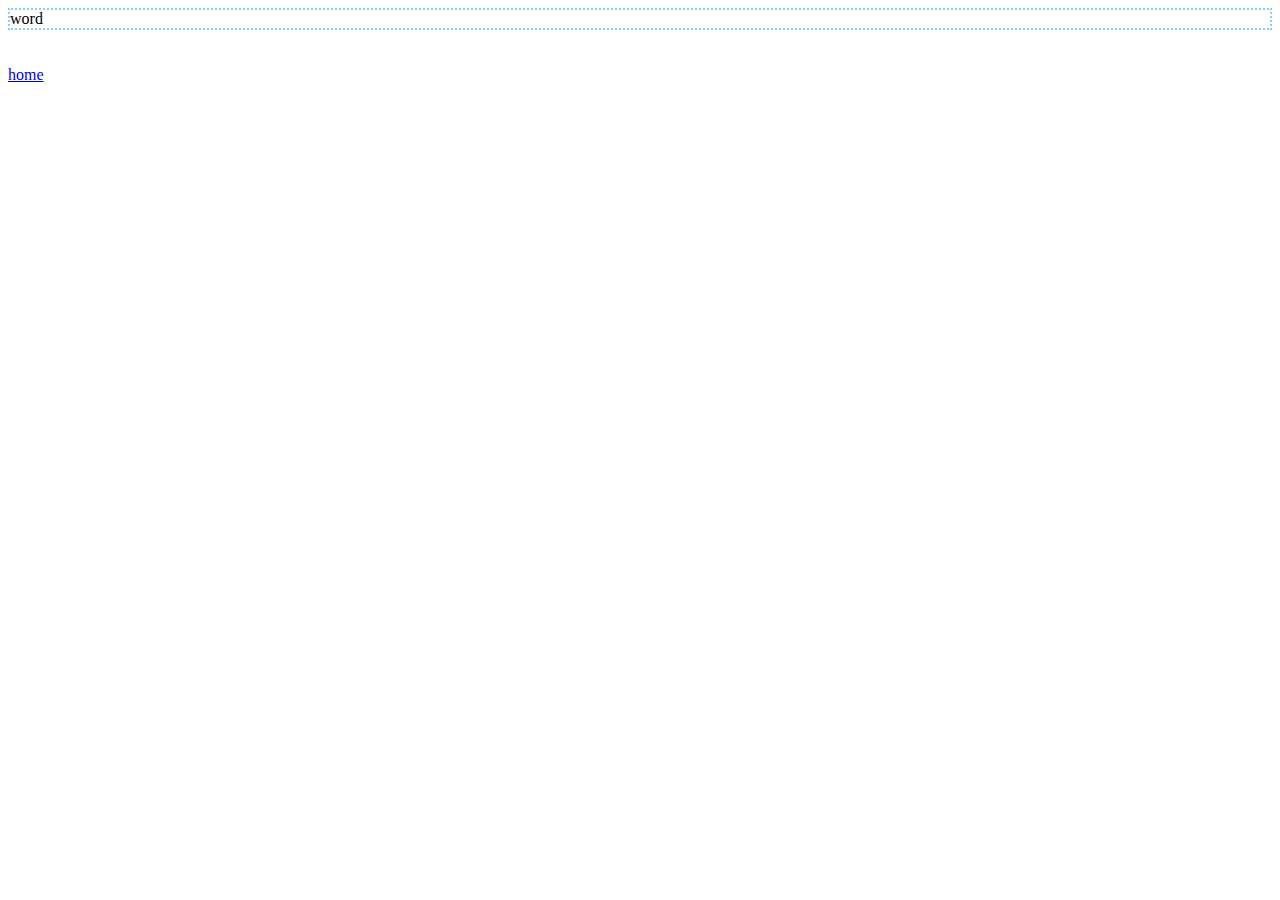
==== langs/lang-one.html @ 3e3de869 "Added documents" ====
<!DOCTYPE html>
<html lang="en">

<head>
    <meta charset="UTF-8">
    <meta http-equiv="X-UA-Compatible" content="IE=edge">
    <meta name="viewport" content="width=device-width, initial-scale=1.0">
    <title>Document</title>
    <link rel="stylesheet" href="../style/styles.css">
</head>

<body>
    <div class="container">word
        <div class="grid-container"></div>
    </div>




                <!-- <li>pupu</li>
                <li>mama</li>
                <li>hupi, mupi</li>
                <li>makiki</li>
                <li>pala</li>
                <li>ipulu</li>
                <li>pikaka</li>
                <li>kamihi</li>
                <li>maluku</li>
                <li>upaku</li>
                <li>pilalu</li>
                <li>pikupi</li>
                <li>imuhi, imaha</li>
                <li>humaka</li>
                <li>kamahu</li>
                <li>kulaha</li>
                <li>alumalu</li>
                <li>hupamalu</li>
               
        </div>
    </div>
    <script src="../scripts/textDocument.js"></script>

    <!-- <div id="toPageButtons">
    <button class="toPage left" title="home"></button>
    <button class="toPage right" title="lang 2"></button>
    </div> -->
    <br>
    <br>
    <a href="../index.html">home</a>
</body>

</html>
---- style/styles.css ----
.container {
    border: 2px dotted lightskyblue;
}
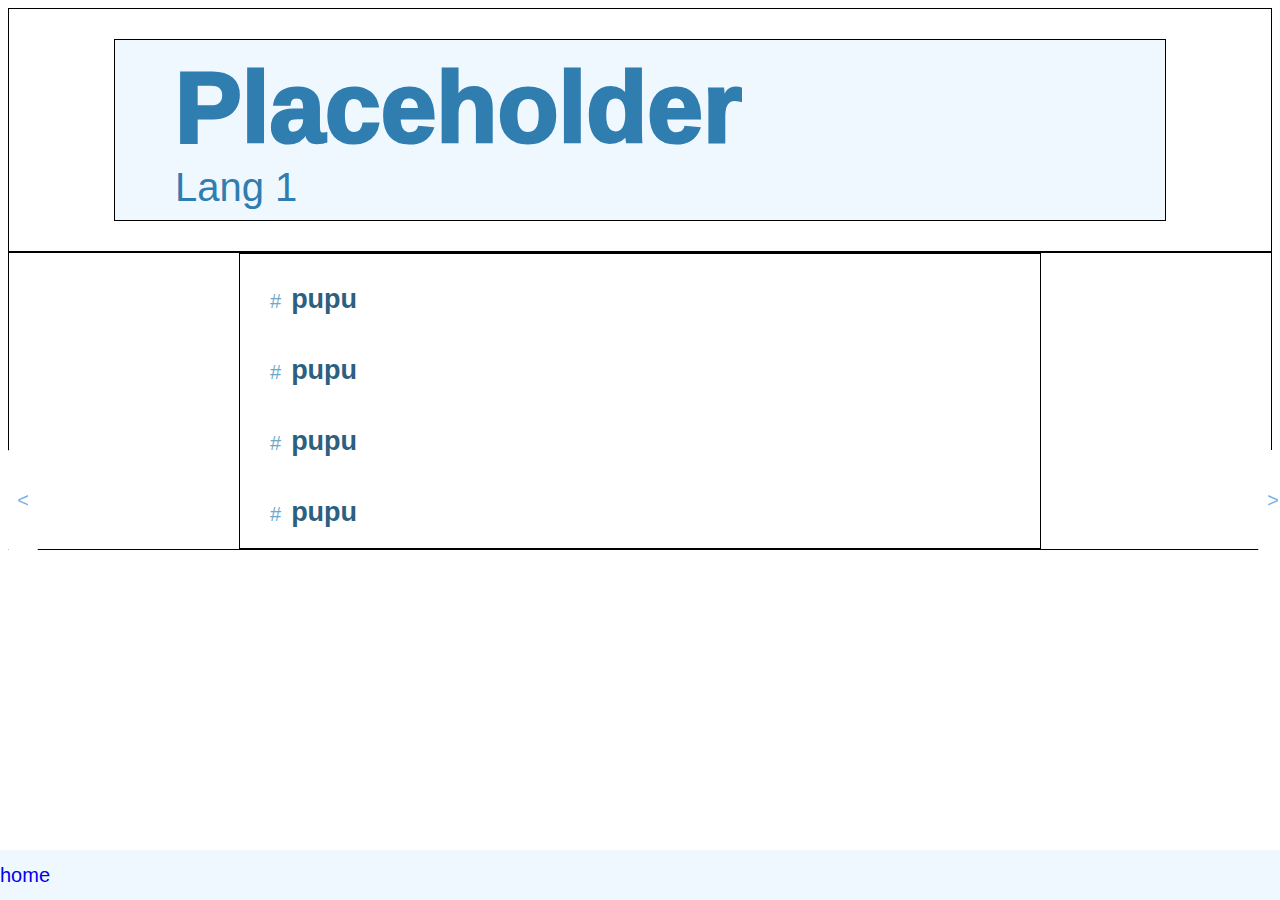
==== commit ea563ee3: "Saving before experimenting" ====
--- a/langs/lang-one.html
+++ b/langs/lang-one.html
@@ -9,44 +9,85 @@
     <link rel="stylesheet" href="../style/styles.css">
 </head>
 
-<body>
-    <div class="container">word
-        <div class="grid-container"></div>
+<body class="lang">
+    <div class="content_title">
+        <div class="title">
+            <h1>Placeholder</h1>
+            <h2>Lang 1</h2>
+        </div>
     </div>
 
+    <section class="word-definition">
+        <div class="content word-definition">
+            <div class="flex-container">
+                <details class="word-definition">
+                    <summary><a href="#" class="word">pupu</a></summary>
+                    <hr>
+                    <p class="definition">Lorem ipsum dolor sit amet consectetur adipisicing elit. Aperiam
+                        doloremque aliquid sunt neque
+                        aspernatur ullam cupiditate numquam. Autem, dolores libero beatae quia nulla possimus hic
+                        laboriosam deserunt quibusdam! Itaque, rerum?</p>
+                    <p> Lorem ipsum dolor sit amet, consectetur adipisicing elit. Unde voluptate ullam sit. Quae,
+                        maxime
+                        excepturi. Quisquam dicta adipisci saepe nulla accusamus cum atque expedita, optio quis nam,
+                        in
+                        voluptate perferendis.</p>
+                </details>
+                <details class="word-definition">
+                    <summary><a href="#" class="word">pupu</a></summary>
+                    <hr>
+                    <p class="definition">Lorem ipsum dolor sit amet consectetur adipisicing elit. Aperiam
+                        doloremque aliquid sunt neque
+                        aspernatur ullam cupiditate numquam. Autem, dolores libero beatae quia nulla possimus hic
+                        laboriosam deserunt quibusdam! Itaque, rerum?</p>
+                    <p> Lorem ipsum dolor sit amet, consectetur adipisicing elit. Unde voluptate ullam sit. Quae,
+                        maxime
+                        excepturi. Quisquam dicta adipisci saepe nulla accusamus cum atque expedita, optio quis nam,
+                        in
+                        voluptate perferendis.</p>
+                </details>
+                <details class="word-definition">
+                    <summary><a href="#" class="word">pupu</a></summary>
+                    <hr>
+                    <p class="definition">Lorem ipsum dolor sit amet consectetur adipisicing elit. Aperiam
+                        doloremque aliquid sunt neque
+                        aspernatur ullam cupiditate numquam. Autem, dolores libero beatae quia nulla possimus hic
+                        laboriosam deserunt quibusdam! Itaque, rerum?</p>
+                    <p> Lorem ipsum dolor sit amet, consectetur adipisicing elit. Unde voluptate ullam sit. Quae,
+                        maxime
+                        excepturi. Quisquam dicta adipisci saepe nulla accusamus cum atque expedita, optio quis nam,
+                        in
+                        voluptate perferendis.</p>
+                </details>
+                <details class="word-definition">
+                    <summary><a href="#" class="word">pupu</a></summary>
+                    <hr>
+                    <p class="definition">Lorem ipsum dolor sit amet consectetur adipisicing elit. Aperiam
+                        doloremque aliquid sunt neque
+                        aspernatur ullam cupiditate numquam. Autem, dolores libero beatae quia nulla possimus hic
+                        laboriosam deserunt quibusdam! Itaque, rerum?</p>
+                    <p> Lorem ipsum dolor sit amet, consectetur adipisicing elit. Unde voluptate ullam sit. Quae,
+                        maxime
+                        excepturi. Quisquam dicta adipisci saepe nulla accusamus cum atque expedita, optio quis nam,
+                        in
+                        voluptate perferendis.</p>
+                </details>
+            </div>
+        </div>
+    </section>
 
 
+    <footer>
+        <a href="../index.html">home</a>
+    </footer>
 
-                <!-- <li>pupu</li>
-                <li>mama</li>
-                <li>hupi, mupi</li>
-                <li>makiki</li>
-                <li>pala</li>
-                <li>ipulu</li>
-                <li>pikaka</li>
-                <li>kamihi</li>
-                <li>maluku</li>
-                <li>upaku</li>
-                <li>pilalu</li>
-                <li>pikupi</li>
-                <li>imuhi, imaha</li>
-                <li>humaka</li>
-                <li>kamahu</li>
-                <li>kulaha</li>
-                <li>alumalu</li>
-                <li>hupamalu</li>
-               
-        </div>
+    <div class="toPage-buttons">
+        <a class="left button" href="#" title="#">&lt;</a>
+        <!-- <button class="right"><a href="#" class="button" title="#">&gt;</a></button> -->
+        <a class="right button" href="" title="#">&gt;</a>
     </div>
+
     <script src="../scripts/textDocument.js"></script>
-
-    <!-- <div id="toPageButtons">
-    <button class="toPage left" title="home"></button>
-    <button class="toPage right" title="lang 2"></button>
-    </div> -->
-    <br>
-    <br>
-    <a href="../index.html">home</a>
 </body>
 
 </html>--- a/style/styles.css
+++ b/style/styles.css
@@ -1,4 +1,149 @@
 
-.container {
-    border: 2px dotted lightskyblue;
-}+body {
+    font-family: "Open Sans","Helvetica Neue",Helvetica,Arial,sans-serif;
+    font-size: 20px;
+}
+
+.title {
+    display: flex;
+    flex-direction: column;
+    padding: 10px 10px 10px 40px;
+    margin: 30px 0;
+    background-color: aliceblue;
+    flex-basis: 1000px;
+}
+
+h1, h2 {
+    color: rgb(48,125,176);
+    margin: 0 20px;
+}
+
+h1 {
+    font-size: 100px;
+    font-weight: 1000;
+}
+
+h2 {
+    font-size: 40px;
+    font-weight: 500;
+}
+
+.content,
+.content_title,
+.flex-container {
+    display: flex;
+    justify-content: center;
+}
+
+/* check boundaries */
+.title, 
+.content,
+.content_title,
+.flex-container {
+    border: 1px black solid;
+}
+
+
+/* 
+the Container for the Text
+*/
+.flex-container {
+    flex-basis: 800px;
+    flex-direction: column;
+    padding-top: 10px;
+}
+
+details.word-definition {
+    padding: 20px 30px;
+    display: inline-flex;
+    list-style-type: none;
+}
+
+
+/* 
+the Text itself, WORDS, SUMMARY
+*/
+a {
+    text-decoration: none;
+}
+
+a.word {
+    color: rgb(45, 95, 128);
+    font-weight: bold;
+    font-size: 27px;
+}
+
+hr {
+    height: 1px;
+    background-color: rgb(109, 168, 202);
+    border: none;
+}
+
+section.word-definition {
+    color: rgb(109, 168, 202);
+}
+
+summary::before {
+    content: "#";
+    color: rgb(109, 168, 202);
+    margin-right: 10px;
+} summary {
+    list-style-type:none;
+} 
+
+
+/* 
+the FOOTER, other
+ */
+footer {
+    position: fixed;
+    right: 0;
+    bottom: 0;
+    left: 0;
+    height: 50px;
+    background-color: aliceblue;
+    display: flex;
+    justify-content: space-between;
+    align-items: center;
+}
+
+/* .toPage-buttons {
+    border: rgb(45, 95, 128) 1px solid;
+    height: 100px;
+    float:
+} */
+
+
+
+.toPage-buttons {
+    position: fixed;
+    top: 0;
+    bottom: 0;
+    top: 50%;
+    display: flex;
+    text-align: center;
+    justify-content: space-between;
+    width: 100%;
+    pointer-events: none;
+}
+
+a.button {
+    border: none;
+    display: flex;
+    align-items: center;
+    justify-content: center;
+    border-radius: 1px;
+    color: rgb(121, 178, 228);
+    background-color: white;
+    font-size: 20px;
+    height: 100px;
+    width: 30px;
+    pointer-events: auto;
+    /* margin: 0 10px; */
+} 
+a.button:hover {
+    background-color: rgb(48,125,176);
+    color: white;
+    font-weight: bold;
+}
+
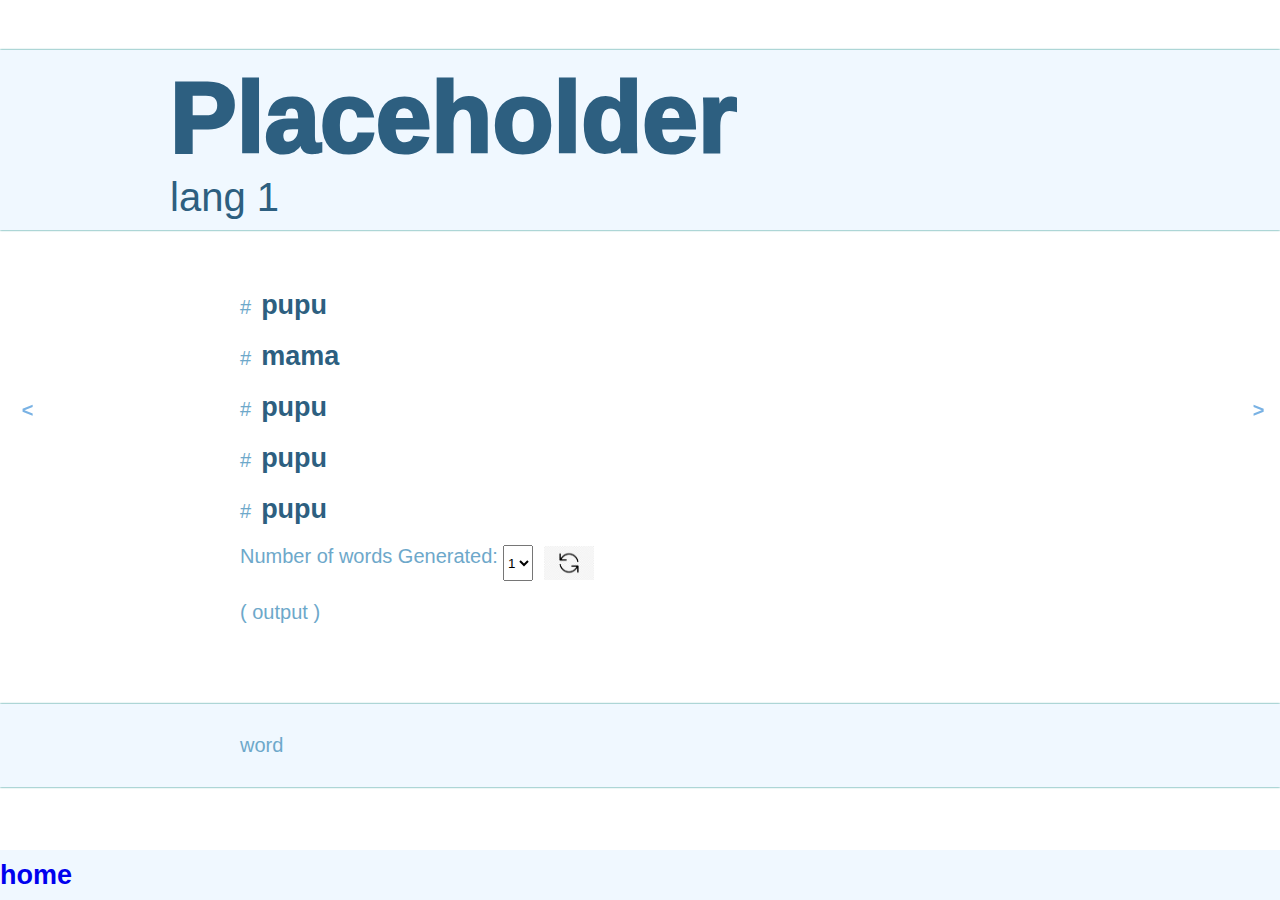
==== commit ee5b833c: "Js reads innerHTML" ====
--- a/langs/lang-one.html
+++ b/langs/lang-one.html
@@ -9,85 +9,94 @@
     <link rel="stylesheet" href="../style/styles.css">
 </head>
 
-<body class="lang">
+<body>
+    <header>
+        <div class="flex-container flex-container_title">
+            <div class="title-container">
+                <h1><a href="#" class="title">Placeholder</a></h1>
+                <h2 class="title">lang 1</h2>
+            </div>
+        </div>
+    </header>
+
+    <!-- the words and definitions -->
+    <main>
+        <div class="flex-container outer">
+            <div class="flex-container inner">
+                <div class="content word-definition">
+                    <details class="word-definition">
+                        <summary><a href="#" class="word">pupu</a></summary>
+                        <hr>
+                        <p class="definition">
+                            <p>(n.) father, male, brother, (one area)</p>
+                        </p>
+                    </details>
+                    <details class="word-definition">
+                        <summary><a href="#" class="word">mama</a></summary>
+                        <hr>
+                        <p class="definition">
+                            <p>(n.) mother, sister, female, breast(s); (other area)  (adj.) good;   (other) correct / yes, (v) to nurse, care</p>
+                        
+                        </p>
+                    </details>
+                    <summary><a href="#" class="word">pupu</a></summary>
+                    <summary><a href="#" class="word">pupu</a></summary>
+                    <summary><a href="#" class="word">pupu</a></summary>
+                    <div class="shuffle-container">
+                        <label>Number of words Generated:</label>
+                        <select class="shuffle">
+                            <option value="1">1</option>
+                        </select>
+                        <button class="shuffle" title="randomize words"><img src="../images/shuffle.png" id="shuffle-img"></button>
+                    </div>
+                    <p id="shuffle-output">( output )</p>
+                </div>
+            </div>
+        </div>
+    </main>
+
+    <!-- example sentences, 'grammar' -->
+    <section class="grammar">
+        <div class="flex-container outer">
+            <div class="flex-container inner">
+                <div class="content grammar">
+                    <p>word</p>
+                </div>            
+            </div>
+        </div>
+    </section>
+
+    <!-- includes floating elements and script -->
+    <footer>
+        <a href="../index.html">home</a>
+        <div class="toPage-buttons_container">
+            <div class="toPage-buttons">
+                <a class="button" href="#" title="#">&lt;</a>
+                <!-- <button class="right"><a href="#" class="button" title="#">&gt;</a></button> -->
+                <a class="button" href="" title="#">&gt;</a>
+            </div>
+        </div>
+
+    
+        <!-- <script src="../scripts/textDocument.js"></script> -->
+        <script src="../scripts/random.js" async></script>
+    </footer>
+</body>
+</html>
+
+
+
+<!-- reference -->
+
+<!-- <body class="lang">
     <div class="content_title">
-        <div class="title">
-            <h1>Placeholder</h1>
-            <h2>Lang 1</h2>
-        </div>
-    </div>
+        <div class="title"> -->
 
-    <section class="word-definition">
+    <!-- <section class="word-definition">
         <div class="content word-definition">
             <div class="flex-container">
                 <details class="word-definition">
                     <summary><a href="#" class="word">pupu</a></summary>
                     <hr>
-                    <p class="definition">Lorem ipsum dolor sit amet consectetur adipisicing elit. Aperiam
-                        doloremque aliquid sunt neque
-                        aspernatur ullam cupiditate numquam. Autem, dolores libero beatae quia nulla possimus hic
-                        laboriosam deserunt quibusdam! Itaque, rerum?</p>
-                    <p> Lorem ipsum dolor sit amet, consectetur adipisicing elit. Unde voluptate ullam sit. Quae,
-                        maxime
-                        excepturi. Quisquam dicta adipisci saepe nulla accusamus cum atque expedita, optio quis nam,
-                        in
-                        voluptate perferendis.</p>
-                </details>
-                <details class="word-definition">
-                    <summary><a href="#" class="word">pupu</a></summary>
-                    <hr>
-                    <p class="definition">Lorem ipsum dolor sit amet consectetur adipisicing elit. Aperiam
-                        doloremque aliquid sunt neque
-                        aspernatur ullam cupiditate numquam. Autem, dolores libero beatae quia nulla possimus hic
-                        laboriosam deserunt quibusdam! Itaque, rerum?</p>
-                    <p> Lorem ipsum dolor sit amet, consectetur adipisicing elit. Unde voluptate ullam sit. Quae,
-                        maxime
-                        excepturi. Quisquam dicta adipisci saepe nulla accusamus cum atque expedita, optio quis nam,
-                        in
-                        voluptate perferendis.</p>
-                </details>
-                <details class="word-definition">
-                    <summary><a href="#" class="word">pupu</a></summary>
-                    <hr>
-                    <p class="definition">Lorem ipsum dolor sit amet consectetur adipisicing elit. Aperiam
-                        doloremque aliquid sunt neque
-                        aspernatur ullam cupiditate numquam. Autem, dolores libero beatae quia nulla possimus hic
-                        laboriosam deserunt quibusdam! Itaque, rerum?</p>
-                    <p> Lorem ipsum dolor sit amet, consectetur adipisicing elit. Unde voluptate ullam sit. Quae,
-                        maxime
-                        excepturi. Quisquam dicta adipisci saepe nulla accusamus cum atque expedita, optio quis nam,
-                        in
-                        voluptate perferendis.</p>
-                </details>
-                <details class="word-definition">
-                    <summary><a href="#" class="word">pupu</a></summary>
-                    <hr>
-                    <p class="definition">Lorem ipsum dolor sit amet consectetur adipisicing elit. Aperiam
-                        doloremque aliquid sunt neque
-                        aspernatur ullam cupiditate numquam. Autem, dolores libero beatae quia nulla possimus hic
-                        laboriosam deserunt quibusdam! Itaque, rerum?</p>
-                    <p> Lorem ipsum dolor sit amet, consectetur adipisicing elit. Unde voluptate ullam sit. Quae,
-                        maxime
-                        excepturi. Quisquam dicta adipisci saepe nulla accusamus cum atque expedita, optio quis nam,
-                        in
-                        voluptate perferendis.</p>
-                </details>
-            </div>
-        </div>
-    </section>
-
-
-    <footer>
-        <a href="../index.html">home</a>
-    </footer>
-
-    <div class="toPage-buttons">
-        <a class="left button" href="#" title="#">&lt;</a>
-        <!-- <button class="right"><a href="#" class="button" title="#">&gt;</a></button> -->
-        <a class="right button" href="" title="#">&gt;</a>
-    </div>
-
-    <script src="../scripts/textDocument.js"></script>
-</body>
-
-</html>+                    <p class="definition">Lorem ipsum dolor sit amet consectetur adipisicing elit. Aperiam doloremque aliquid sunt neque aspernatur ullam cupiditate numquam. Autem, dolores libero beatae quia nulla possimus hic laboriosam deserunt quibusdam! Itaque, rerum?</p>
+                    <p> Lorem ipsum dolor sit amet, consectetur adipisicing elit. Unde voluptate ullam sit. Quae, maxime excepturi. Quisquam dicta adipisci saepe nulla accusamus cum atque expedita, optio quis nam, in voluptate perferendis.</p> -->
--- a/style/styles.css
+++ b/style/styles.css
@@ -1,76 +1,141 @@
+
+
+
+/* <div class="flex-container flex-container_title">
+<div class="title">
+    <h1>Placeholder</h1>
+    <h2>lang 1</h2>
+
+<main>
+<div class="flex-container outer">
+<div class="flex-container inner">
+    <div class="content word-definition">
+        <details class="word-definition">
+            <summary><a href="#" class="word">word</a></summary>
+            <hr>
+            <p class="definition"> */
+
+
+
+
+/* 
+testing, like checking boundaries
+ */
+
+/* .flex-container,
+.content,
+.title {
+    border: black solid 1px;
+} */
+
+.flex-container.inner {
+    /* border: 2px orangered solid; */
+}
+
+.content {
+    /* background-color: aliceblue; */
+}
+
+
+
+
+colors {
+    color: rgb(109, 168, 202);
+    color: rgb(45, 95, 128);
+}
+
+
+
+
+        
+/* 
+the structure of the page
+ */
+
+.flex-container.outer {
+    margin: 50px 0;
+}
+
+.title-container {
+    width: 1000px;
+}
+.flex-container.inner {
+    width: 900px;
+}
+
+.flex-container,
+.content {
+    display: flex;
+    justify-content: center;
+}
+
+.content {
+    padding: 10px;
+    width: 100%;
+    flex-direction: column;
+    justify-content: left;
+    margin: 0 20px 0 40px;
+}
+
+
+
+
+
+
+/* 
+content such as text and title
+ */
+
+header,
+section.grammar {
+    background-color: aliceblue;
+    box-shadow: 0 0 2px 0 teal;
+    margin-top: 50px;
+}
+
+.title-container {
+    padding: 10px 10px 10px 70px;
+}
+
+
+h1, 
+a.title,
+h2 {
+    margin: 0;
+}
+
+h1,
+a.title {
+    font-size: 100px;
+    font-weight: 1000;
+}
+
+h2 {
+    font-size: 40px;
+    font-weight: 100;
+}
+
+
 
 body {
     font-family: "Open Sans","Helvetica Neue",Helvetica,Arial,sans-serif;
+    color: rgb(109, 168, 202);
     font-size: 20px;
-}
-
-.title {
-    display: flex;
-    flex-direction: column;
-    padding: 10px 10px 10px 40px;
-    margin: 30px 0;
-    background-color: aliceblue;
-    flex-basis: 1000px;
-}
-
-h1, h2 {
-    color: rgb(48,125,176);
-    margin: 0 20px;
-}
-
-h1 {
-    font-size: 100px;
-    font-weight: 1000;
-}
-
-h2 {
-    font-size: 40px;
-    font-weight: 500;
-}
-
-.content,
-.content_title,
-.flex-container {
-    display: flex;
-    justify-content: center;
-}
-
-/* check boundaries */
-.title, 
-.content,
-.content_title,
-.flex-container {
-    border: 1px black solid;
-}
-
-
-/* 
-the Container for the Text
-*/
-.flex-container {
-    flex-basis: 800px;
-    flex-direction: column;
-    padding-top: 10px;
-}
-
-details.word-definition {
-    padding: 20px 30px;
-    display: inline-flex;
-    list-style-type: none;
-}
-
-
-/* 
-the Text itself, WORDS, SUMMARY
-*/
+    margin: 0
+}
+
+
+
 a {
     text-decoration: none;
-}
-
-a.word {
-    color: rgb(45, 95, 128);
     font-weight: bold;
     font-size: 27px;
+} a.word,
+h1, h2, a.title {
+    color: rgb(45, 95, 128);
+} a.word:hover,
+a.title:hover {
+    color: rgb(136, 211, 255);
 }
 
 hr {
@@ -79,23 +144,26 @@
     border: none;
 }
 
-section.word-definition {
-    color: rgb(109, 168, 202);
-}
 
 summary::before {
     content: "#";
-    color: rgb(109, 168, 202);
     margin-right: 10px;
 } summary {
     list-style-type:none;
+    margin-bottom: 20px;
 } 
 
 
+
+
+
+
+
+
 /* 
 the FOOTER, other
  */
-footer {
+ footer {
     position: fixed;
     right: 0;
     bottom: 0;
@@ -107,24 +175,31 @@
     align-items: center;
 }
 
-/* .toPage-buttons {
-    border: rgb(45, 95, 128) 1px solid;
-    height: 100px;
-    float:
-} */
-
-
-
-.toPage-buttons {
+
+.toPage-buttons_container {
     position: fixed;
+    padding: 0 3px;
     top: 0;
     bottom: 0;
-    top: 50%;
+    top: 40%;
+    display: flex;
+    text-align: center;
+    justify-content: center;
+    width: 100%;
+    pointer-events: none;
+}
+
+.toPage-buttons {
     display: flex;
     text-align: center;
     justify-content: space-between;
-    width: 100%;
+    width: 99.3%;
     pointer-events: none;
+}
+
+button {
+    display: flex;
+    border: none;
 }
 
 a.button {
@@ -137,7 +212,7 @@
     background-color: white;
     font-size: 20px;
     height: 100px;
-    width: 30px;
+    width: 40px;
     pointer-events: auto;
     /* margin: 0 10px; */
 } 
@@ -147,3 +222,17 @@
     font-weight: bold;
 }
 
+.shuffle-container {
+    display: flex;
+    gap: 5px;
+}
+
+button.shuffle {
+    background-color: transparent;
+}
+
+#shuffle-img {
+    width: 50px;
+    height: auto;
+    border: none;
+}
